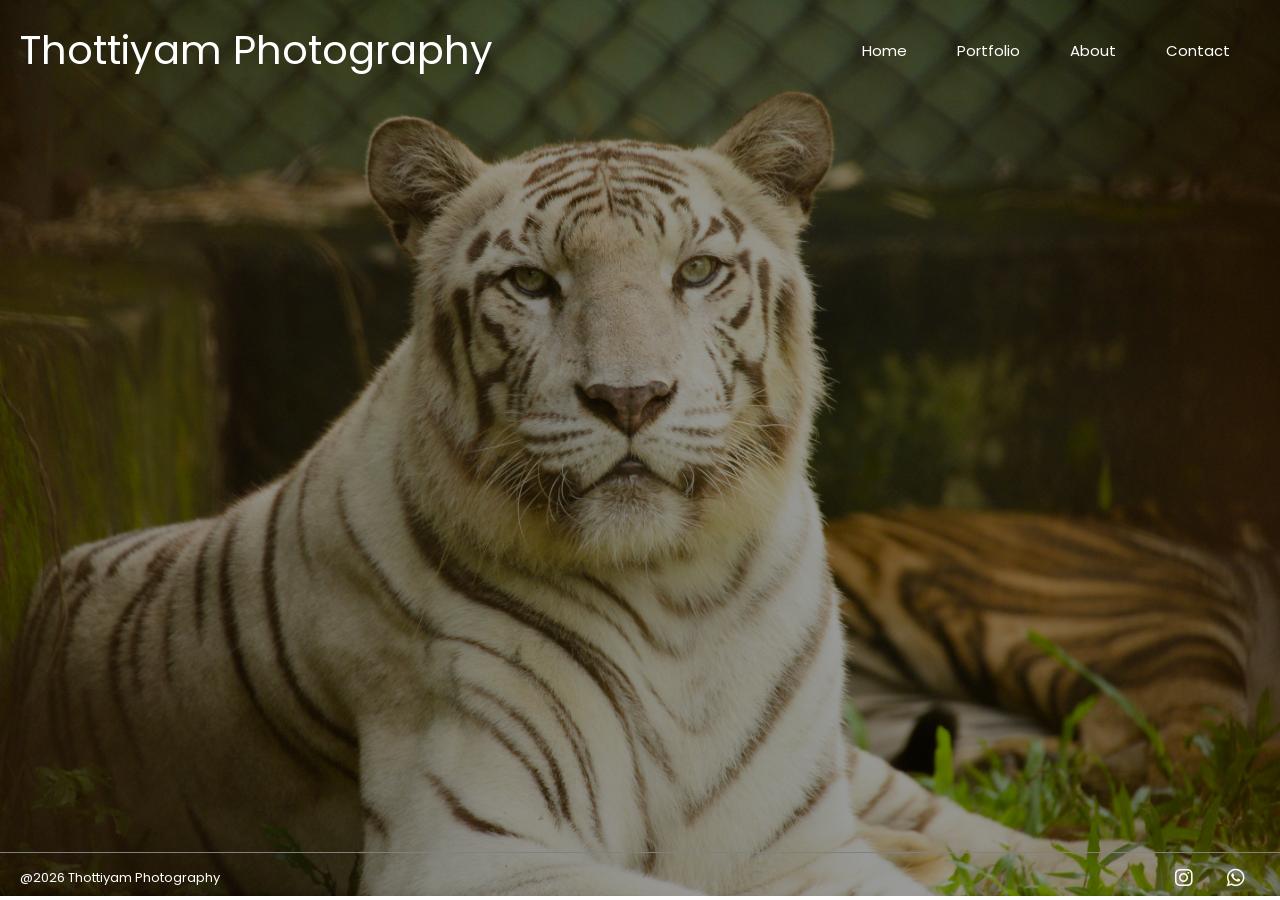
==== index.html @ 920d936f "First commit" ====
<!DOCTYPE html>
<html lang="en">
<head>
    <meta charset="UTF-8">
    <meta name="viewport" content="width=device-width, initial-scale=1.0">
    <title>Thottiyam Photography</title>
    <link rel="icon" href="./image/8.jpeg">
    <link rel="stylesheet" href="style.css">
    <link rel="preconnect" href="https://fonts.googleapis.com">
    <link rel="preconnect" href="https://fonts.gstatic.com" crossorigin>
    <link href="https://fonts.googleapis.com/css2?family=Figtree:ital,wght@0,300..900;1,300..900&family=Poppins:ital,wght@0,100;0,200;0,300;0,400;0,500;0,600;0,700;0,800;0,900;1,100;1,200;1,300;1,400;1,500;1,600;1,700;1,800;1,900&display=swap" rel="stylesheet">
    <link rel="stylesheet" href="https://cdnjs.cloudflare.com/ajax/libs/font-awesome/6.5.1/css/all.min.css">
</head>
<body class="index-body">
    <div class="hero-sec">
        <img src="image/4.jpg.jpeg" alt="hero-sec" class="hero-sec-img">
        <nav class="nav-bar-index">
            <div class="name">
                <p>Thottiyam Photography</p>
            </div>
            <div class="menu-toggle" id="menu-toggle">
                <i class="fa-solid fa-bars"></i>
            </div>
            <div class="link-list">
                <ul>
                    <li><a href="index.html">Home</a></li>
                    <li><a href="portfolio.html">Portfolio</a></li>
                    <li><a href="about.html">About</a></li>
                    <li><a href="contact.html">Contact</a></li>
                </ul>
            </div>
        </nav>
        <div class="footer">
            <div class="footer-name">
                <p>@2026 Thottiyam Photography</p>
            </div>
            <div class="footer-icon">
                <a href="https://www.instagram.com/wildlifelogesh?igsh=NW92NWFvdTV0dDgx" target="_blank"><i class="fa-brands fa-instagram"></i></a>
                <a href="https://wa.me/qr/HPO2ZUB5YU2KK1" target="_blank"><i class="fa-brands fa-whatsapp"></i></a>
            </div>
        </div>
    </div>
    <script href="script.js"></script>
</body>
</html>
---- style.css ----
*{
    margin: 0;
    padding: 0;
    box-sizing: border-box;
    font-family: "Poppins", sans-serif;;
}
.hero-sec{
    position: relative;
    width: 100%;
    position: fixed;
}
.hero-sec-img{
    width: 100%;
    height: 99.5vh;
    object-fit: cover;
}
.hero-sec::before{
    content: "";
    position: absolute;
    top: 0;
    left: 0;
    width: 100%;
    height: 99.5vh;
    background: rgba(0,0,0,0.4);
    z-index: 1;
}
.nav-bar-index{
    position: absolute;
    top: 0;
    left: 0;
    width: 100%;
    padding: 20px 50px 20px 20px;
    display: flex;
    justify-content: space-between;
    align-items: center;
    color: white;
    z-index: 2;
}
.link-list ul{
    display: flex;
    gap: 50px;
    font-size: 15px;
    list-style: none;
}
.link-list li{
    cursor: pointer;
    transition: color 0.5s ease-in-out;
    transition: transform 0.5s ease-in-out;
}
.link-list li:hover{
    color: gray;
    transform: scale(1.2);
}
.name p{
    font-size: 40px;
}
.hero-sec i{
    font-size:20px;
    margin: 15px;
}
.hero-sec .fa-instagram{
    color:#fefcfd;
}
.hero-sec .fa-instagram:hover{
    color: deeppink;
}
.hero-sec .fa-whatsapp{
    color:#ffffff;
}
.hero-sec .fa-whatsapp:hover{
    color:mediumspringgreen;
}
.hero-sec .footer{
    position: absolute;
    bottom: 0;
    left: 0;
    width: 100%;
    padding: 0px 20px;

    display: flex;
    justify-content: space-between;
    align-items: center;
    color: white;
    border-top: solid 1px gray;
    z-index: 2;
}
.footer-name p{
    font-size: 13px;
}
/*portfolio.html*/
.Portfolio{
    background-color: black;
}
.nav-bar-port, .nav-bar{
    padding: 20px 50px 20px 20px;
    display: flex;
    justify-content: space-between;
    align-items: center;
    color: white;
    background-color: transparent;

    position: fixed;
    top: 0;
    left: 0;
    width: 100%;
    z-index: 1000;

    background-color: rgba(0, 0, 0, 0.4);
    backdrop-filter: blur(5px);
}
.port-con{
    margin-top: 15%;
}
.port-con h1{
    color: white;
    text-align: center;
    margin-top: 80px;
}
.section{
    display: grid;
    gap: 15px;
    justify-content: center;
    align-items: center;
    margin-top: 15px;
}
.link-list a{
    text-decoration: none;
    color: white;
}
/*portfolio.html*/
.image-section{
    margin: 80px;
}
.section{
    display: grid;
    gap: 20px;
}
.section img{
    width: 100%;
    border-radius: 10px;
    object-fit: cover;
}
.section1{
    grid-template-columns: 1fr 1fr;
}
.section2{
    grid-template-columns: 2fr 2fr 2fr;
}
/*about.html*/
.about-body{
    background: black;
}
.about-sec{
    position: relative;
    width: 100%;
}
.about-sec::before{
    content: "";
    position: absolute;
    top: 0;
    left: 0;
    width: 100%;
    height: 100vh;
    background: rgba(0,0,0,0.4);
    z-index: 1;
}
.about-sec-img{
    width: 100%;
    height: 100vh;
    object-fit: cover;
}
.about-sec-con{
    width: 70%;
    margin: 0 auto;
}
.about-sec-con h1{
    color: white;
    text-align: center;
    margin-top: 30px;
}
.about-sec-con .about-con{
    color: gray;
}
.about-sec-con .about-quote{
    color: white;
}
.footer-contact{
    display: flex;
    justify-content: space-between;
    margin-top: 80px;
}
.footer-contact .contact{
    color: white;
}
.about-sec-con hr{
    margin-top: 10px;
    color: gray;
}
.footer-icon-about{
    display: flex;
    gap: 40px;
}
.footer-icon-about span{
    font-size: 20px;
}
.footer-icon-about span:hover{
    font-size: 20px;
    color: white;
}
.footer-icon-about a{
    display: flex;
    flex-direction: column;
    gap: 20px;
    text-decoration: none;
    color: white;
}
.footer-icon-about i{
    font-size: 50px;
    text-align: center;
    color: white;
}
.footer-icon-about .fa-instagram:hover{
    color: deeppink;
}
.footer-icon-about .fa-whatsapp:hover{
    color: mediumspringgreen;
}
.contact p{
    font-size: 16px;
}
.about-sec-con .footer{
    padding: 10px 20px;

    display: flex;
    justify-content: space-between;
    align-items: center;
    color: gray;
}
.footer-icon i{
    font-size:20px;
    margin: 15px;
    color: gray;
}
.footer-icon .fa-instagram:hover{
    color: deeppink;
}
.footer-icon .fa-whatsapp:hover{
    color: mediumspringgreen;
}
/*contact.html*/
.contact-body{
    background-color: black;
}
.contact-sec-img{
    width: 100%;
    height: 80vh;
    object-fit: cover;
}
.contact-sec{
    position: relative;
    width: 100%;
}
.contact-sec::before{
    content: "";
    position: absolute;
    top: 0;
    left: 0;
    width: 100%;
    height: 80vh;
    background: rgba(0,0,0,0.4);
    z-index: 1;
}
.contact-sec .contact-name{
    width: 75%;
    background: #1d1d25;
    padding: 60px 40px;

    display: flex;
    justify-content: space-around;
    align-items: center;
    text-align: center;

    color: white;

    position: absolute;
    bottom: -120px;
    left: 50%;
    transform: translateX(-50%);

    z-index: 5;
}

.contact-name .email,
.contact-name .phone,
.contact-name .location{
    width: 30%;
    display: flex;
    flex-direction: column;
    align-items: center;
    gap: 15px;
}

.contact-name .email,
.contact-name .phone{
    border-right: 1px solid rgba(255,255,255,0.2);
}

.contact-name .icon{
    font-size: 40px;
}

.contact-name h2{
    font-size: 22px;
    letter-spacing: 2px;
}

.contact-name .line{
    width: 40px;
    height: 1px;
    background: rgba(255,255,255,0.5);
}

.contact-name p{
    color: #bdbdbd;
    line-height: 28px;
}
.logo{
    display: flex;
    flex-direction: row;
    justify-content: center;
    align-items: center;
    gap: 18%;
    margin-top: 12%;
}
.logo a{
    font-size: 80px;
    display: flex;
    flex-direction: column;
    justify-content: center;
    align-items: center;
    
    gap: 30px;
    
    cursor: pointer;
}
.logo .fa-instagram, .logo .fa-whatsapp{
    color: white;
    transition: color 0.5s ease-in-out;
    transition: transform 0.5s ease-in-out;
}
.logo .fa-instagram:hover{
    color: deeppink;
    transform: scale(1.1);
}
.logo .fa-whatsapp:hover{
    color: mediumspringgreen;
    transform: scale(1.1);
}
.logo span{
    font-size: 22px;
    color: white;
}
.msg{
    display: flex;
    flex-direction: column;
    justify-content: center;
    align-items: center;
    margin-top: 80px;
    gap: 30px;
}
.msg .title{
    color: gray;
    font-weight: bold;
    font-size: 20px;
}
.msg .content{
    color: gray;
    font-size: 14px;
}
form{
    display: flex;
    flex-direction: column;
    justify-content: center;
    align-items: center;
    margin-top: 50px;
}
input{
    padding: 10px;
    width: 18%;
    background-color: transparent;
    border: solid 1px gray;
}
input::placeholder{
    text-align: center;
    color: gray;
}
textarea{
    width: 18%;
    text-align: center;
    padding: 20px;
    background-color: transparent;
    border: solid 1px gray;
}
button{
    padding: 10px 30px;
    background-color: transparent;
    border: solid 1px gray;
    color: gray;
    cursor: pointer;
}
button:hover{
    color: white;
}
.lastmsg{
    display: flex;
    justify-content: center;
}
.lastmsg p{
    width: 70%;
    color: gray;
    text-align: center;
    margin-top: 30px;
    font-size: 11px;
    border-bottom: solid 1px gray;
    padding: 20px;
}
.lastmsg a{
    color: white;
    text-decoration: none;
}
.footer-name .footer-para{
    color: gray;
    font-size: 12px;
}
.contact-body .footer{
    width: 70%;
    display: flex;
    justify-content: space-between;
    align-items: center;
    color: white;
    margin: 0 auto;
    padding: 50px;
}
.logo a{
    text-decoration: none;
}
.menu-toggle{
    display: none;
}
/* ================= MOBILE RESPONSIVE ================= */

@media (max-width: 768px){

    /* INDEX PAGE */

    .hero-sec{
        position: relative;
    }

    .hero-sec-img{
        height: 100vh;
    }

    .nav-bar-index{
        padding: 20px;
    }

    .name p{
        font-size: 18px;
    }

    /* HAMBURGER ICON */

    .menu-toggle{
        display: block;
        color: white;
        font-size: 25px;
        cursor: pointer;
        z-index: 1001;
    }

    /* HIDE MENU INITIALLY */

    .nav-bar-index .link-list{
        position: absolute;
        top: 80px;
        right: 20px;
        width: 220px;
        background: rgba(0,0,0,0.9);
        backdrop-filter: blur(10px);
        border-radius: 10px;
        padding: 20px;
        display: none;
    }
    .nav-bar-index .link-list.active{
        display: block;
    }
    .nav-bar-index .link-list ul{
        display: flex;
        flex-direction: column;
        gap: 25px;
        text-align: center;
    }
    .nav-bar-index .link-list li{
        list-style: none;
    }
    /*.show-menu{
        display: block !important;
    }
    
     OTHER PAGES NAVBAR HIDE */
    .nav-bar-index .link-list a{
        color: white;
        text-decoration: none;
        font-size: 16px;
    }

    .nav-bar-index .link-list a:hover{
        color: gray;
    }
    .nav-bar .link-list,
    .nav-bar-port .link-list{
        display: none;
    }

    .nav-bar,
    .nav-bar-port{
        padding: 20px;
    }

    /* PORTFOLIO */

    .port-con{
        margin-top: 120px;
    }

    .image-section{
        margin: 20px;
    }

    .section1,
    .section2{
        grid-template-columns: 1fr;
    }

    /* ABOUT PAGE */

    .about-sec-con{
        width: 90%;
    }

    .footer-contact{
        flex-direction: column;
        gap: 40px;
    }

    .footer-icon-about{
        justify-content: center;
    }

    .footer-icon-about i{
        font-size: 35px;
    }

    .about-sec-con .footer{
        flex-direction: column;
        gap: 10px;
        text-align: center;
    }

    /* CONTACT PAGE */

    .contact-sec .contact-name{
        width: 90%;
        flex-direction: column;
        gap: 40px;
        padding: 40px 20px;
        bottom: -250px;
    }

    .contact-name .email,
    .contact-name .phone,
    .contact-name .location{
        width: 100%;
        border-right: none;
        border-bottom: 1px solid rgba(255,255,255,0.2);
        padding-bottom: 20px;
    }

    .logo{
        margin-top: 320px;
        flex-direction: column;
        gap: 50px;
    }

    .logo a{
        font-size: 50px;
    }

    .logo span{
        font-size: 18px;
    }

    .msg{
        padding: 20px;
        text-align: center;
    }

    input,
    textarea{
        width: 85%;
    }

    .contact-body .footer{
        width: 100%;
        padding: 20px;
        flex-direction: column;
        text-align: center;
    }

    .footer-name p{
        font-size: 11px;
    }
}
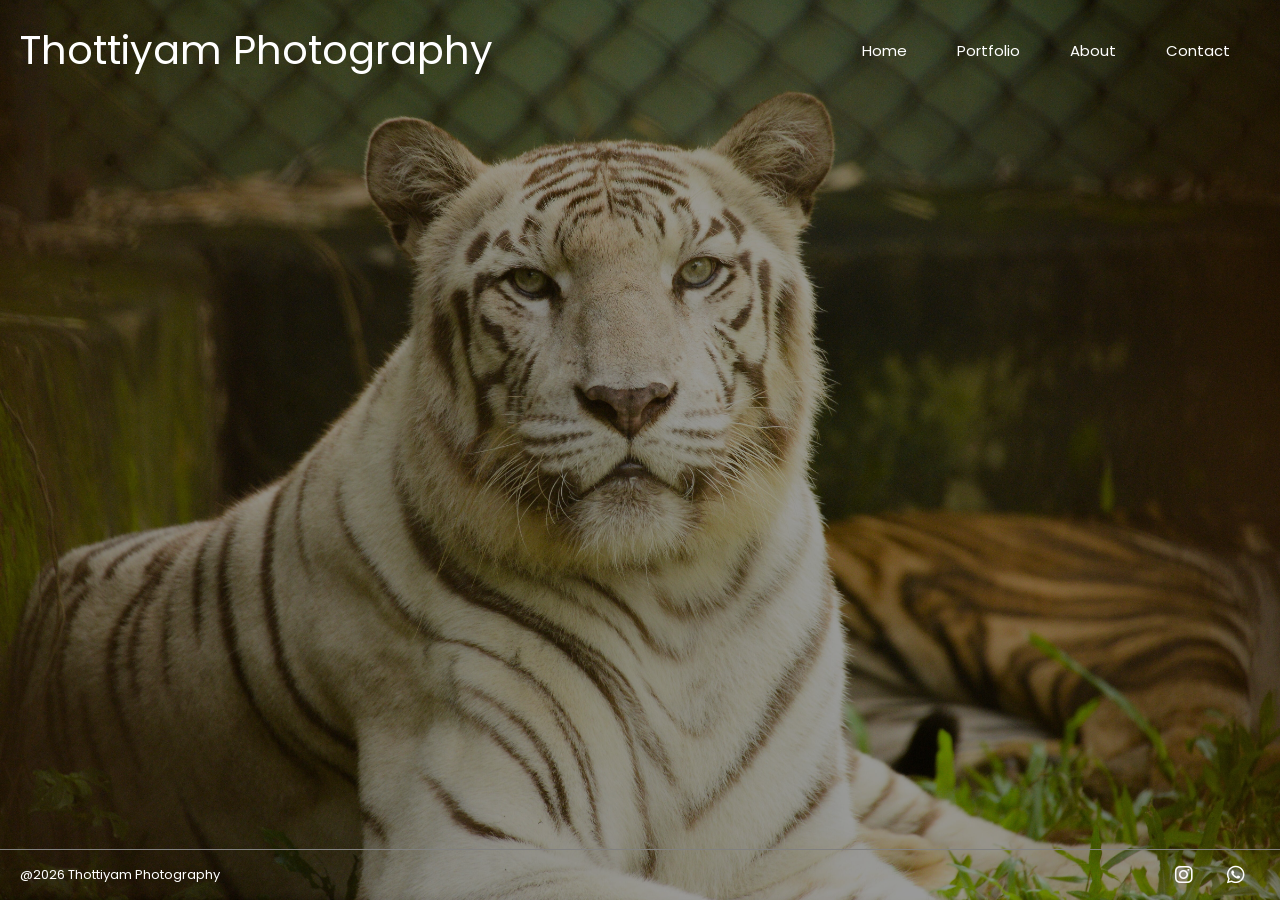
==== commit 04bbaebf: "Successfully work done" ====
--- a/index.html
+++ b/index.html
@@ -13,7 +13,8 @@
 </head>
 <body class="index-body">
     <div class="hero-sec">
-        <img src="image/4.jpg.jpeg" alt="hero-sec" class="hero-sec-img">
+        <!--<img src="image/4.jpg.jpeg" alt="hero-sec" class="hero-sec-img">-->
+        <div class="hero-sec-img"></div>
         <nav class="nav-bar-index">
             <div class="name">
                 <p>Thottiyam Photography</p>
@@ -21,7 +22,7 @@
             <div class="menu-toggle" id="menu-toggle">
                 <i class="fa-solid fa-bars"></i>
             </div>
-            <div class="link-list">
+            <div class="link-list" id="mobile-menu">
                 <ul>
                     <li><a href="index.html">Home</a></li>
                     <li><a href="portfolio.html">Portfolio</a></li>
@@ -40,6 +41,13 @@
             </div>
         </div>
     </div>
-    <script href="script.js"></script>
+    <script>
+        const menuToggle = document.getElementById("menu-toggle");
+        const mobileMenu = document.getElementById("mobile-menu");
+
+        menuToggle.onclick = function () {
+            mobileMenu.classList.toggle("active");
+        };
+    </script>
 </body>
 </html>
--- a/style.css
+++ b/style.css
@@ -9,10 +9,37 @@
     width: 100%;
     position: fixed;
 }
+.hero-sec-image{
+    width: 100%;
+    height: 100vh;
+    object-fit: cover;
+}
 .hero-sec-img{
     width: 100%;
-    height: 99.5vh;
-    object-fit: cover;
+    height: 100vh;
+
+    background-image: url("image/4.jpeg");
+    background-size: cover;
+    background-position: center;
+
+    animation: slideshow 15s infinite;
+}
+@keyframes slideshow{
+    0%{
+        background-image: url("image/4.jpeg");
+    }
+    25%{
+        background-image: url("image/wolf.jpeg");
+    }
+    50%{
+        background-image: url("image/7.jpg.jpeg");
+    }
+    75%{
+        background-image: url("image/deer.jpeg");
+    }
+    100%{
+        background-image: url("image/4.jpeg");
+    }
 }
 .hero-sec::before{
     content: "";
@@ -20,7 +47,7 @@
     top: 0;
     left: 0;
     width: 100%;
-    height: 99.5vh;
+    height: 100vh;
     background: rgba(0,0,0,0.4);
     z-index: 1;
 }
@@ -87,6 +114,7 @@
 .footer-name p{
     font-size: 13px;
 }
+
 /*portfolio.html*/
 .Portfolio{
     background-color: black;
@@ -98,13 +126,11 @@
     align-items: center;
     color: white;
     background-color: transparent;
-
     position: fixed;
     top: 0;
     left: 0;
     width: 100%;
     z-index: 1000;
-
     background-color: rgba(0, 0, 0, 0.4);
     backdrop-filter: blur(5px);
 }
@@ -127,6 +153,7 @@
     text-decoration: none;
     color: white;
 }
+
 /*portfolio.html*/
 .image-section{
     margin: 80px;
@@ -146,6 +173,7 @@
 .section2{
     grid-template-columns: 2fr 2fr 2fr;
 }
+
 /*about.html*/
 .about-body{
     background: black;
@@ -247,6 +275,7 @@
 .footer-icon .fa-whatsapp:hover{
     color: mediumspringgreen;
 }
+
 /*contact.html*/
 .contact-body{
     background-color: black;
@@ -274,22 +303,17 @@
     width: 75%;
     background: #1d1d25;
     padding: 60px 40px;
-
     display: flex;
     justify-content: space-around;
     align-items: center;
     text-align: center;
-
-    color: white;
-
+    color: white;
     position: absolute;
     bottom: -120px;
     left: 50%;
     transform: translateX(-50%);
-
     z-index: 5;
 }
-
 .contact-name .email,
 .contact-name .phone,
 .contact-name .location{
@@ -299,27 +323,22 @@
     align-items: center;
     gap: 15px;
 }
-
 .contact-name .email,
 .contact-name .phone{
     border-right: 1px solid rgba(255,255,255,0.2);
 }
-
 .contact-name .icon{
     font-size: 40px;
 }
-
 .contact-name h2{
     font-size: 22px;
     letter-spacing: 2px;
 }
-
 .contact-name .line{
     width: 40px;
     height: 1px;
     background: rgba(255,255,255,0.5);
 }
-
 .contact-name p{
     color: #bdbdbd;
     line-height: 28px;
@@ -338,9 +357,7 @@
     flex-direction: column;
     justify-content: center;
     align-items: center;
-    
     gap: 30px;
-    
     cursor: pointer;
 }
 .logo .fa-instagram, .logo .fa-whatsapp{
@@ -571,11 +588,11 @@
     /* CONTACT PAGE */
 
     .contact-sec .contact-name{
-        width: 90%;
+        width: 75%;
         flex-direction: column;
-        gap: 40px;
+        gap: 30px;
         padding: 40px 20px;
-        bottom: -250px;
+        bottom: -270px;
     }
 
     .contact-name .email,
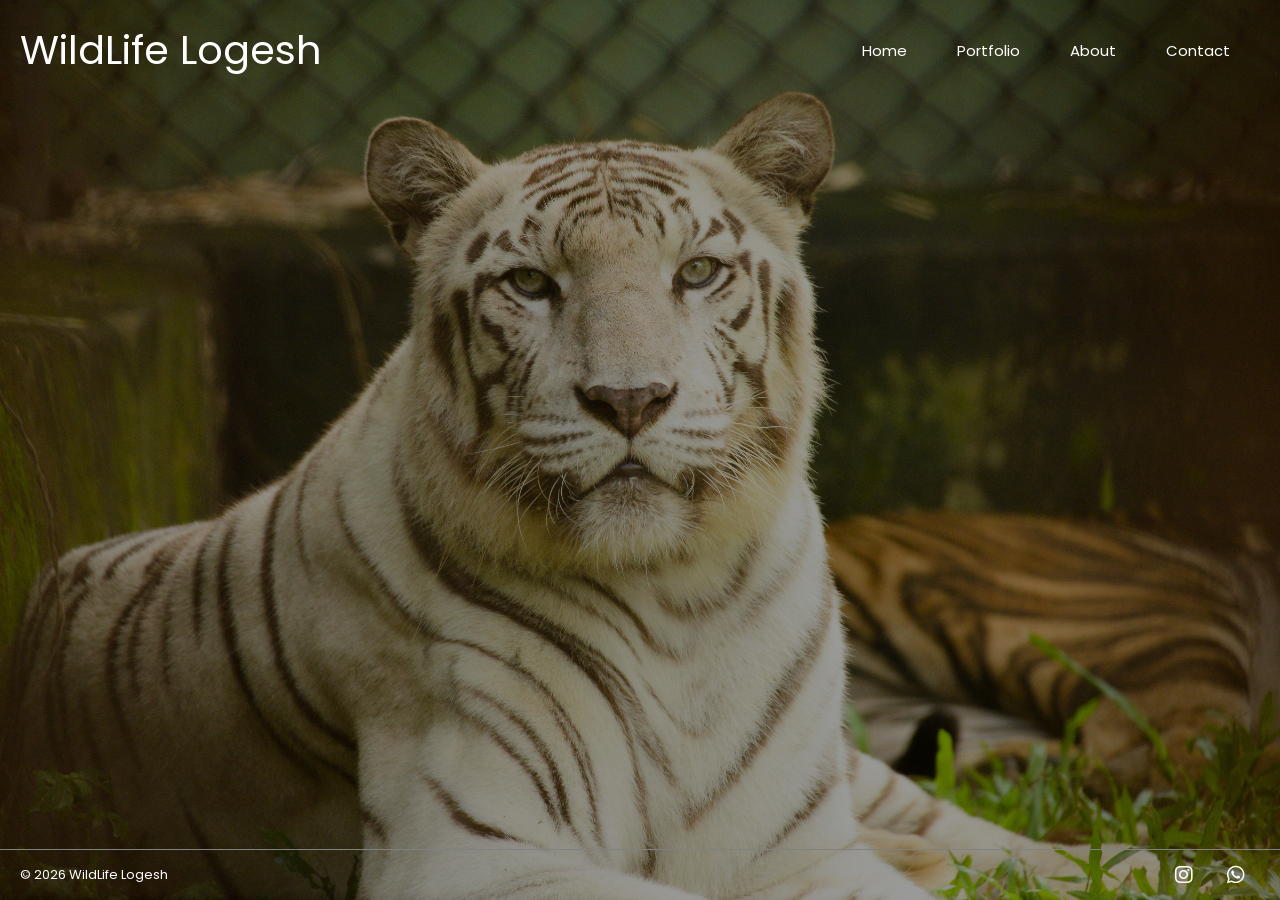
==== commit 59005b33: "Update index.html" ====
--- a/index.html
+++ b/index.html
@@ -3,7 +3,7 @@
 <head>
     <meta charset="UTF-8">
     <meta name="viewport" content="width=device-width, initial-scale=1.0">
-    <title>Thottiyam Photography</title>
+    <title>WildLife Logesh</title>
     <link rel="icon" href="./image/8.jpeg">
     <link rel="stylesheet" href="style.css">
     <link rel="preconnect" href="https://fonts.googleapis.com">
@@ -17,7 +17,7 @@
         <div class="hero-sec-img"></div>
         <nav class="nav-bar-index">
             <div class="name">
-                <p>Thottiyam Photography</p>
+                <p>WildLife Logesh</p>
             </div>
             <div class="menu-toggle" id="menu-toggle">
                 <i class="fa-solid fa-bars"></i>
@@ -33,7 +33,7 @@
         </nav>
         <div class="footer">
             <div class="footer-name">
-                <p>@2026 Thottiyam Photography</p>
+                <p>© 2026 WildLife Logesh</p>
             </div>
             <div class="footer-icon">
                 <a href="https://www.instagram.com/wildlifelogesh?igsh=NW92NWFvdTV0dDgx" target="_blank"><i class="fa-brands fa-instagram"></i></a>
@@ -50,4 +50,4 @@
         };
     </script>
 </body>
-</html>+</html>
